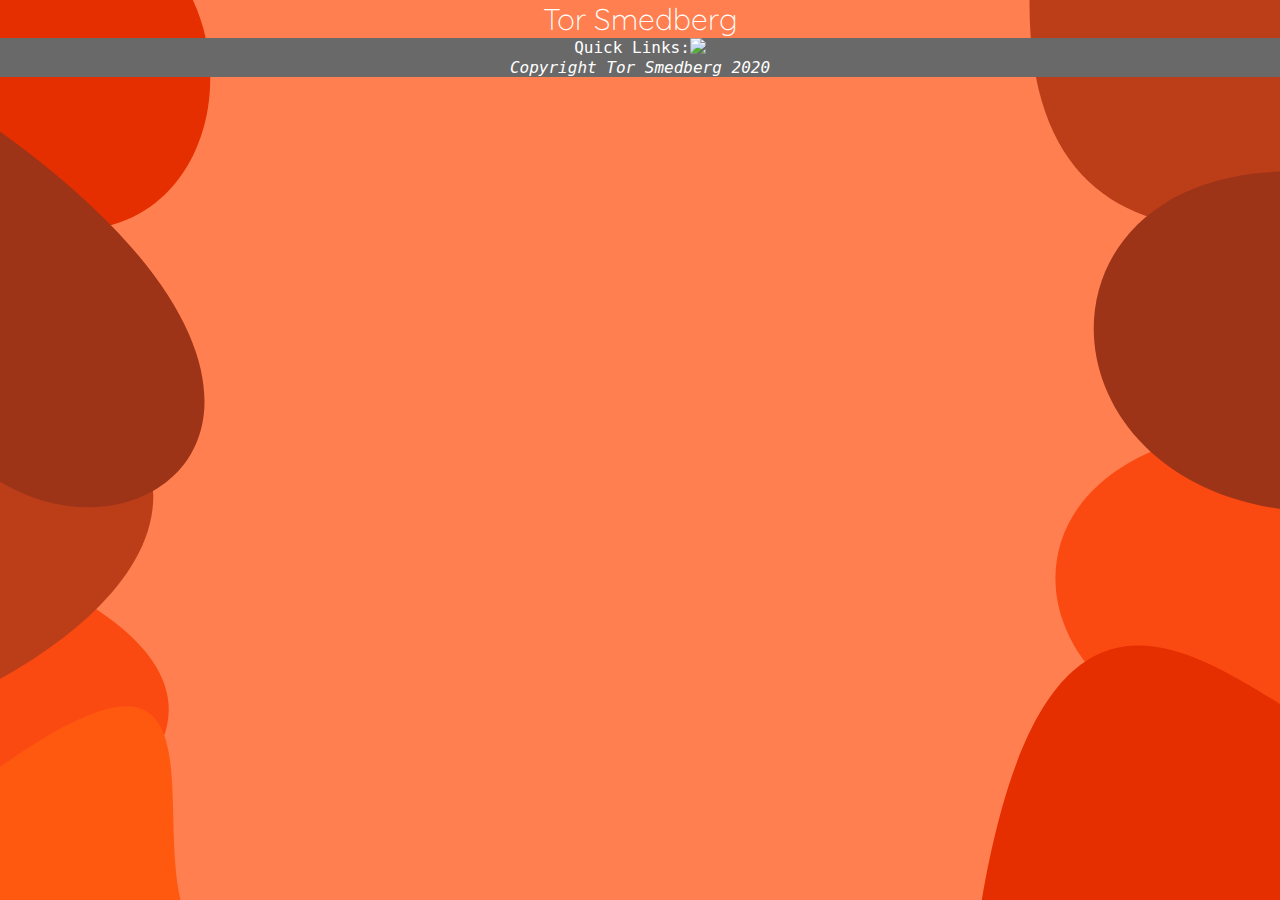
==== index.html @ 3f226cc7 "Various updates" ====
<!DOCTYPE html>
<html>
    <head>
        <title>Tor.smedbergz</title>
        <link rel="stylesheet" type="text/css" href="stylesheet.css">
        <link href="https://fonts.googleapis.com/css2?family=Quicksand:wght@300;400&family=Ubuntu+Mono:ital@1&display=swap" rel="stylesheet">
        <script src="script.js"></script> 
        <link rel="manifest" href="/manifest.webmanifest">
        <meta name="theme-color" content="coral">
        <meta name="viewport" content="width=device-width, intial-scale=1">
        <meta name="apple-mobile-web-app-capable" content="yes">
        <meta name="apple-mobile-web-app-title" content="Tor.smebergz">
        <meta name="apple-mobile-web-app-status-bar-style" content="coral">
        <link rel="icon" href="/images/tor.smedbergz icon.png">
    </head>
    <body>
        <div id="title">
            <a>Tor Smedberg</a>
        </div>
        <div class="parent" id="quick-links">
            <a class="child">Quick Links:</a>
            <a href="https://github.com/t0rre">
                <img class="child" src="https://img.shields.io/badge/Github-t0rre-br?logo=github">
            </a>
        </div>
        <div class="footer" id="copyright">Copyright Tor Smedberg 2020</div>
    </body>
</html>
---- stylesheet.css ----
/*Copyright Tor Smedberg 2020*/
body {
  height: 100vh;
  background-color: coral;
  background-image: url('/images/tor_red_left_background.svg'), url('/images/tor_red_right_background.svg');
  background-repeat: no-repeat, no-repeat;
  background-position-x: left, right;
  background-attachment: fixed, fixed;
  background-position: 0 0, 100% 100%;
  background-size: cover, cover;
  padding: 0;
  margin: 0;
  width: auto;
}
#title {
  color: white;
  font-family: 'Quicksand', sans-serif;
  font-size: 30px;
  text-align: center;
  font-weight: 300;
}

.footer {
  background-color: dimgray;
  width: 100vw;
  font-family: 'Ubuntu Mono', monospace;
  font-weight: 400;
  font-style: italic;
  text-align: center;
  color: white;
  padding: 0;
  margin: 0;
  position: absolute;
}
.parent {
  display: flex;
  flex-wrap: wrap;
  justify-content: center;
}
.child {
  /*Commented out for now, because otherwise github link becomes too large.*/
  /*flex: 0 1 150px;*/
}
#quick-links {
  background-color: dimgray;
  width: 100vw;
  font-family: 'Ubuntu Mono', monospace;
  color: white;
  padding: 0;
  margin: 0;
}
#copyright {
}
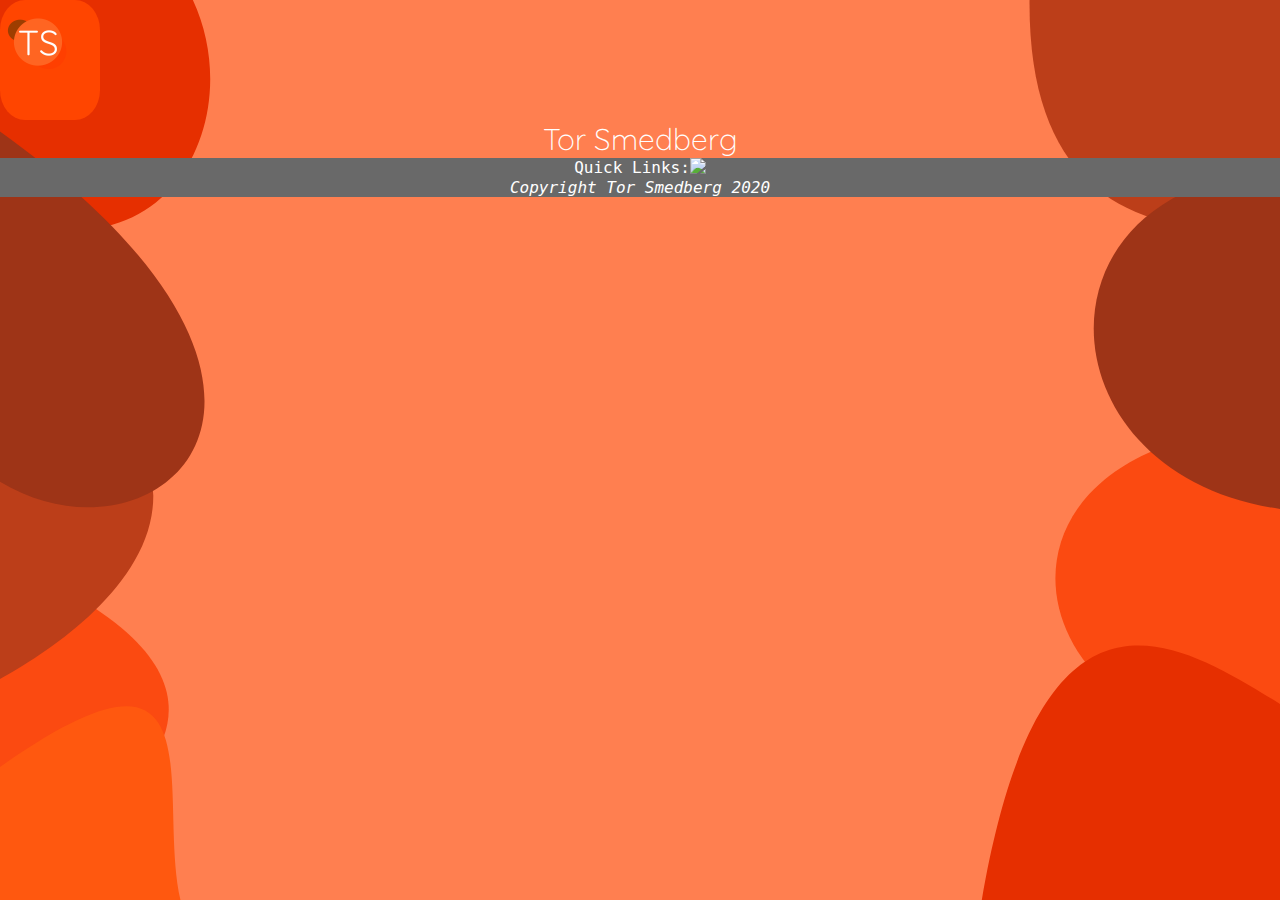
==== commit 4729bc47: "Added navbar" ====
--- a/index.html
+++ b/index.html
@@ -3,17 +3,28 @@
     <head>
         <title>Tor.smedbergz</title>
         <link rel="stylesheet" type="text/css" href="stylesheet.css">
-        <link href="https://fonts.googleapis.com/css2?family=Quicksand:wght@300;400&family=Ubuntu+Mono:ital@1&display=swap" rel="stylesheet">
+        <link href="https://fonts.googleapis.com/css2?family=Quicksand:wght@300;400;500;600;700&family=Ubuntu+Mono:ital@1&display=swap" rel="stylesheet">  
         <script src="script.js"></script> 
         <link rel="manifest" href="/manifest.webmanifest">
         <meta name="theme-color" content="coral">
-        <meta name="viewport" content="width=device-width, intial-scale=1">
+        <meta name="viewport" content="width=device-width, initial-scale=1">
         <meta name="apple-mobile-web-app-capable" content="yes">
         <meta name="apple-mobile-web-app-title" content="Tor.smebergz">
         <meta name="apple-mobile-web-app-status-bar-style" content="coral">
         <link rel="icon" href="/images/tor.smedbergz icon.png">
     </head>
     <body>
+        <div class="navbar" id="mainNavbar">
+            <button id="navbarbutton" onclick="navbarToggle()"><img src="/images/tor.smedbergz icon.png" width="64" alt="Tor logo"></button>
+            <ul id="mainNavbarList">
+                <li>
+                    <a href="/">Start</a>
+                </li>
+                <li>
+                    <a href="/projects">Projects</a>
+                </li>
+            </ul>
+        </div>
         <div id="title">
             <a>Tor Smedberg</a>
         </div>
--- a/stylesheet.css
+++ b/stylesheet.css
@@ -49,5 +49,72 @@
   padding: 0;
   margin: 0;
 }
-#copyright {
+.navbar {
+  align-items: center;
+  background-color: orangered;
+  width: 100px;
+  border-radius: 25%;
+  color: white;
+  padding-bottom: 10px;
+  padding-top: 10px;
+  height: 100px;
 }
+.navbar ul {
+  list-style-type: none;
+  visibility: hidden;
+}
+.navbar li {
+  margin: 20px;
+  display: inline;
+  font-family: 'Quicksand', sans-serif;
+  font-weight: 600;
+  font-size: 20px;
+}
+.navbar a {
+  text-decoration: none;
+  color: white;
+}
+.navbar button {
+  border: none;
+  background: #00000000;
+  
+}
+@keyframes navbarExpand {
+  from {
+    width: 100px;
+    border-radius: 25%;
+  }
+  to {
+    width: 100vw;
+    border-radius: 0;
+  }
+}
+@keyframes navbarContract {
+  from {
+    width: 100vw;
+    border-radius: 0;
+    
+  }
+  to {
+    width: 100px;
+    border-radius: 25%;
+  }
+}
+
+@keyframes navbarListExpand {
+  from {
+    visibility: hidden;
+  }
+  to {
+    visibility: visible;
+  }
+}
+@keyframes navbarListContract {
+  from {
+    visibility: visible;
+    
+  }
+  to {
+    visibility: hidden;
+  }
+}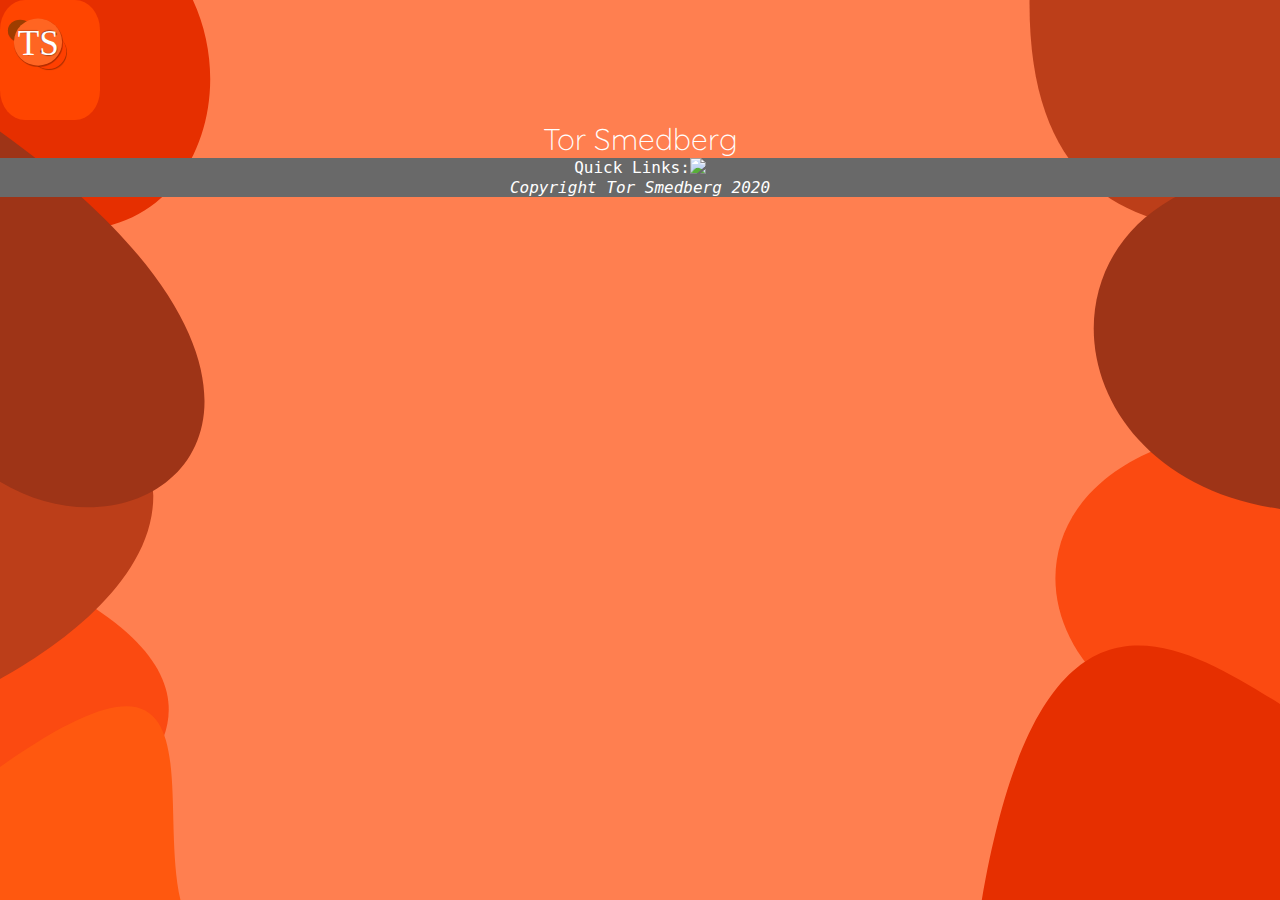
==== commit a281dbfe: "Updated icons" ====
--- a/index.html
+++ b/index.html
@@ -15,7 +15,7 @@
     </head>
     <body>
         <div class="navbar" id="mainNavbar">
-            <button id="navbarbutton" onclick="navbarToggle()"><img src="/images/tor.smedbergz icon.png" width="64" alt="Tor logo"></button>
+            <button id="navbarbutton" onclick="navbarToggle()"><img src="/images/tor.smedbergz icon.svg" width="64" alt="Tor logo"></button>
             <ul id="mainNavbarList">
                 <li>
                     <a href="/">Start</a>
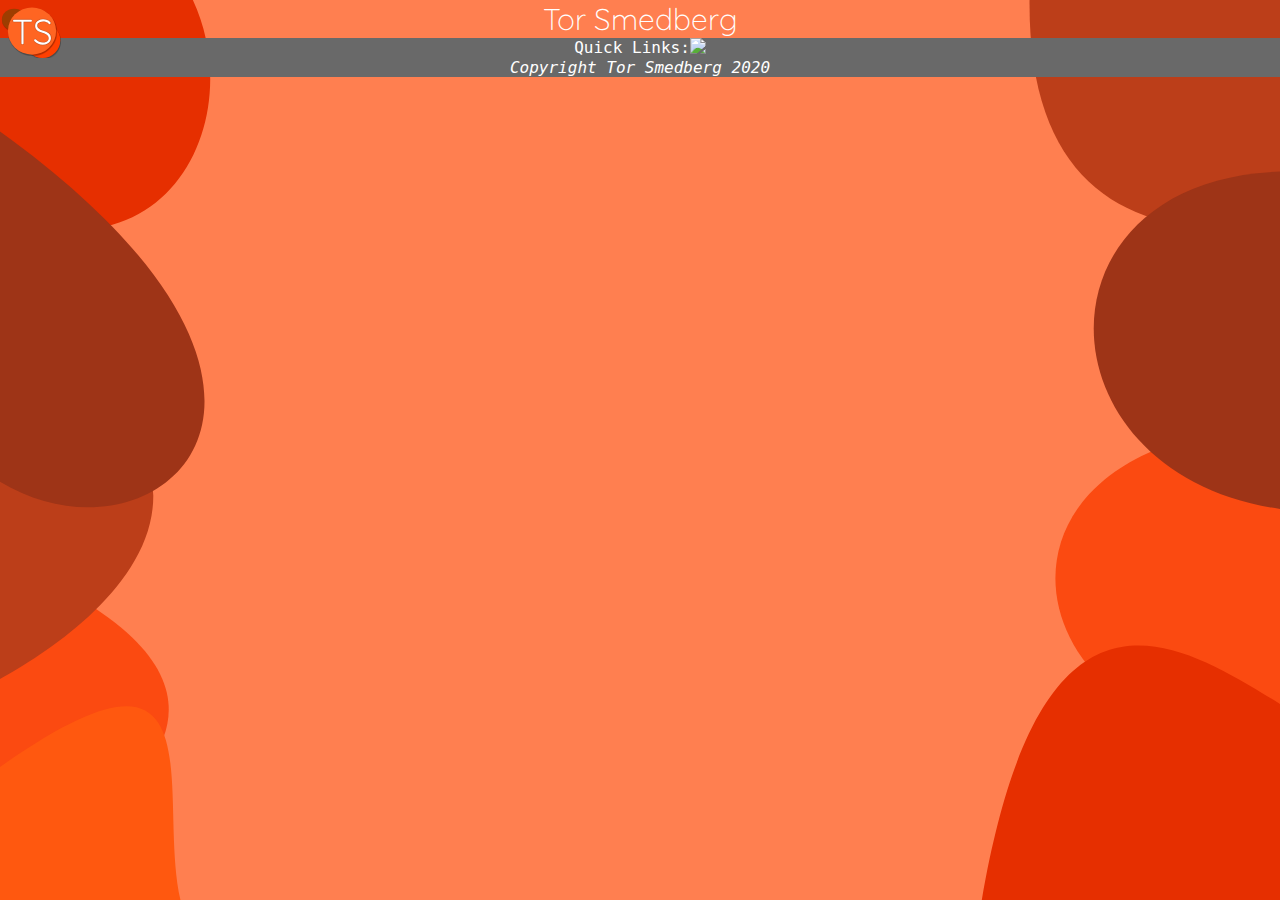
==== commit f9252663: "Using event listener instead of button in navbar, and updated navbar animation" ====
--- a/index.html
+++ b/index.html
@@ -3,8 +3,7 @@
     <head>
         <title>Tor.smedbergz</title>
         <link rel="stylesheet" type="text/css" href="stylesheet.css">
-        <link href="https://fonts.googleapis.com/css2?family=Quicksand:wght@300;400;500;600;700&family=Ubuntu+Mono:ital@1&display=swap" rel="stylesheet">  
-        <script src="script.js"></script> 
+        <link href="https://fonts.googleapis.com/css2?family=Quicksand:wght@300;400;500;600;700&family=Ubuntu+Mono:ital@1&display=swap" rel="stylesheet">
         <link rel="manifest" href="/manifest.webmanifest">
         <meta name="theme-color" content="coral">
         <meta name="viewport" content="width=device-width, initial-scale=1">
@@ -15,7 +14,7 @@
     </head>
     <body>
         <div class="navbar" id="mainNavbar">
-            <button id="navbarbutton" onclick="navbarToggle()"><img src="/images/tor.smedbergz icon.svg" width="64" alt="Tor logo"></button>
+            <div id="navbarbutton"><img src="/images/tor.smedbergz icon.svg" width="64" alt="Tor logo"></div>
             <ul id="mainNavbarList">
                 <li>
                     <a href="/">Start</a>
@@ -35,5 +34,6 @@
             </a>
         </div>
         <div class="footer" id="copyright">Copyright Tor Smedberg 2020</div>
+        <script src="script.js"></script> 
     </body>
 </html>
--- a/stylesheet.css
+++ b/stylesheet.css
@@ -52,16 +52,19 @@
 .navbar {
   align-items: center;
   background-color: orangered;
-  width: 100px;
-  border-radius: 25%;
+  width: 100%;
   color: white;
-  padding-bottom: 10px;
-  padding-top: 10px;
-  height: 100px;
+  /*padding-bottom: 10px;
+  padding-top: 10px;*/
+  height: 0px;
+  box-shadow: black 5px 0px 5px;
 }
 .navbar ul {
   list-style-type: none;
-  visibility: hidden;
+  position: absolute;
+  left: 30px;
+  top: -69px;
+  margin-top: 10px;
 }
 .navbar li {
   margin: 20px;
@@ -74,47 +77,43 @@
   text-decoration: none;
   color: white;
 }
-.navbar button {
+.navbar #navbarbutton {
   border: none;
   background: #00000000;
-  
+  cursor: pointer;
 }
 @keyframes navbarExpand {
   from {
-    width: 100px;
-    border-radius: 25%;
+    height: 0px;
   }
   to {
-    width: 100vw;
-    border-radius: 0;
+    height: 69px;
   }
 }
 @keyframes navbarContract {
   from {
-    width: 100vw;
-    border-radius: 0;
+    height: 69px;
     
   }
   to {
-    width: 100px;
-    border-radius: 25%;
+    height: 0px;
   }
 }
 
 @keyframes navbarListExpand {
   from {
-    visibility: hidden;
+    top: -35px
   }
   to {
-    visibility: visible;
+    top:13px;
   }
 }
 @keyframes navbarListContract {
   from {
-    visibility: visible;
+    top:13px;
     
   }
   to {
-    visibility: hidden;
+    top:-35px;
   }
 }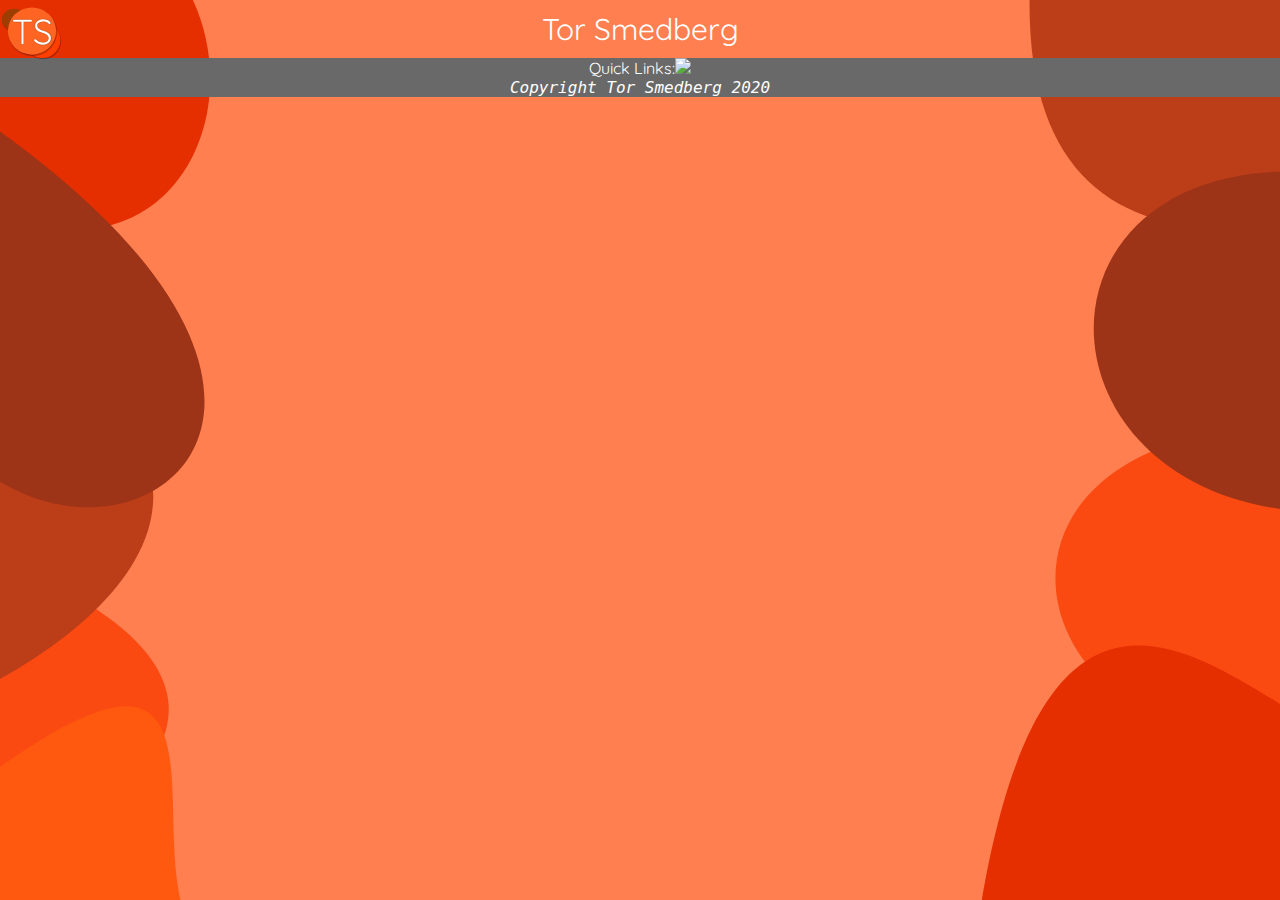
==== commit 81ab55f8: "Changed index" ====
--- a/index.html
+++ b/index.html
@@ -14,13 +14,16 @@
     </head>
     <body>
         <div class="navbar" id="mainNavbar">
-            <div id="navbarbutton"><img src="/images/tor.smedbergz icon.svg" width="64" alt="Tor logo"></div>
+            <div><img id="navbarbutton" src="/images/tor.smedbergz icon.svg" width="64" alt="Tor logo"></div>
             <ul id="mainNavbarList">
                 <li>
-                    <a href="/">Start</a>
+                    <a>Start</a>
                 </li>
                 <li>
                     <a href="/projects">Projects</a>
+                </li>
+                <li>
+                    <a href="/about_me">About me</a>
                 </li>
             </ul>
         </div>
--- a/stylesheet.css
+++ b/stylesheet.css
@@ -1,4 +1,8 @@
 /*Copyright Tor Smedberg 2020*/
+* {
+  font-family: 'Quicksand', sans-serif;
+  color: white;
+}
 body {
   height: 100vh;
   background-color: coral;
@@ -13,11 +17,10 @@
   width: auto;
 }
 #title {
-  color: white;
-  font-family: 'Quicksand', sans-serif;
+  padding: 10px;
   font-size: 30px;
   text-align: center;
-  font-weight: 300;
+  font-weight: 400;
 }
 
 .footer {
@@ -27,10 +30,11 @@
   font-weight: 400;
   font-style: italic;
   text-align: center;
-  color: white;
   padding: 0;
   margin: 0;
-  position: absolute;
+  position: sticky;
+  bottom: 0px;
+  z-index: 5;
 }
 .parent {
   display: flex;
@@ -53,17 +57,16 @@
   align-items: center;
   background-color: orangered;
   width: 100%;
-  color: white;
   /*padding-bottom: 10px;
   padding-top: 10px;*/
   height: 0px;
-  box-shadow: black 5px 0px 5px;
+  box-shadow: black 0px 0px 5px;
 }
 .navbar ul {
   list-style-type: none;
   position: absolute;
   left: 30px;
-  top: -69px;
+  top: -35px;
   margin-top: 10px;
 }
 .navbar li {
@@ -75,7 +78,6 @@
 }
 .navbar a {
   text-decoration: none;
-  color: white;
 }
 .navbar #navbarbutton {
   border: none;
